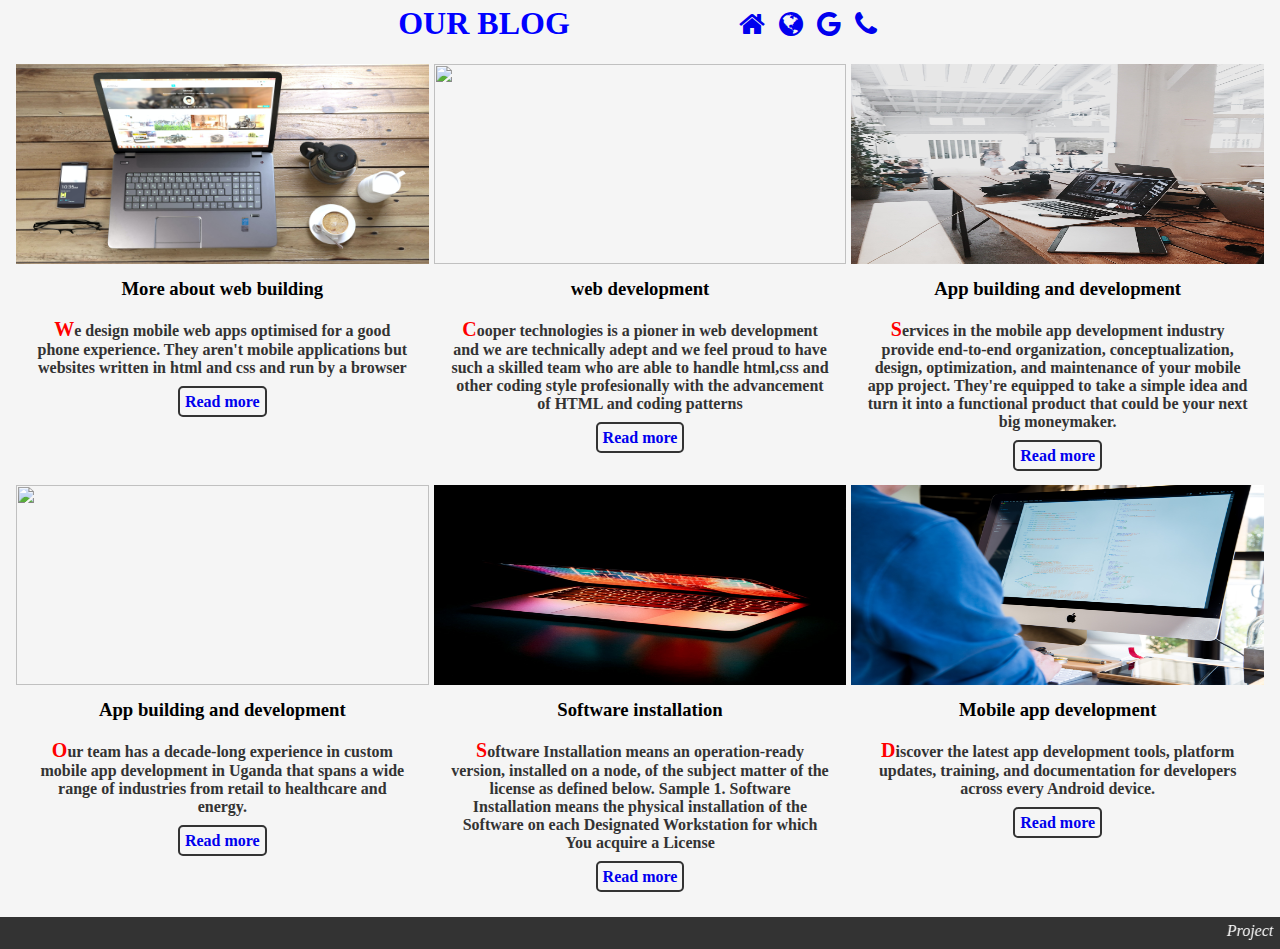
==== blog.html @ b90960eb "Add files via upload" ====
<!DOCTYPE html>
<html lang="en">
    <head>
        <meta charset="UTF-8">
          <link rel="stylesheet" href="blog.css">
          <link rel="stylesheet" href="https://cdnjs.cloudflare.com/ajax/libs/font-awesome/4.7.0/css/font-awesome.min.css">
          <meta http-equiv="X-UA-Compatible" content="IE=edge">
          <meta name="viewport" content="width=device-width, initial-scale=1.0">
          <title>cooper technologies | blog</title>
    </head>
    <body>
      <div class="header">
        <h1>OUR BLOG</h1>
      </div>
                <div class="buttom-nav">
                  <ul>
                    <a href="index.html" class="fa fa-home"></a>
                    <a href="https://www.google.com/webhp?hl=en&sa=X&ved=0ahUKEwjPwb-no7L7AhUSUcAKHa8XBywQPAgI" class="fa fa-globe"></a>
                    <a href="https://www.google.com/webhp?hl=en&sa=X&ved=0ahUKEwjPwb-no7L7AhUSUcAKHa8XBywQPAgI" class="fa fa-google"></a>
                    <a href="contact.html" class="fa fa-phone "></a>
                  </ul>
                </div>

      <div class="blog-wrapper">
        <div class="blog-box">         
         <div class="blog-img">
          <img src="webpics/laptop.jpg">
          </div>

          <div class="blog-text">
            <h3>More about web building</h3>
            <p> 
                <b>W</b>e design mobile web apps optimised for a good phone experience. They aren't mobile
                applications but websites written in html and css and run by a browser
            </p>
            <a href="https://www.google.com/search?q=webbuilding&sxsrf=ALiCzsb-AVjqP686agE8ddD2hdNtc4tCfQ:1668586352527&source=lnms&tbm=isch&sa=X&ved=2ahUKEwi92sbGoLL7AhWKQaQEHRHbDLYQ_AUoAXoECAIQAw&biw=1440&bih=757&dpr=1">Read more</a>
          </div>
        </div>

        <div class="blog-box">         
            <div class="blog-img">
             <img src="webpics/pexels-christina-morillo-1181275.jpg">
             </div>
   
             <div class="blog-text">
               <h3> web development</h3>
               <p> 
                   <b>C</b>ooper technologies is a pioner in web development and we are technically adept
                   and we feel proud to have such a skilled team who are able to handle html,css and other 
                   coding style profesionally with the advancement of HTML and coding patterns
               </p>
               <a href="https://www.w3schools.com/whatis/">Read more</a>
             </div>
           </div>
        
        <div class="blog-box">         
            <div class="blog-img">
             <img src="webpics/pexels-flo-dahm-699459.jpg">
             </div>
   
             <div class="blog-text">
               <h3>App building and development</h3>
               <p> 
                <b>S</b>ervices in the mobile app development industry provide end-to-end organization, conceptualization, design, optimization, and maintenance of your mobile app project. They're equipped to take a simple idea and turn it into a functional product that could be your next big moneymaker.
               </p>
               <a href="https://www.w3schools.com/whatis/">Read more</a>
             </div>
           </div>
         
         <div class="blog-box">         
          <div class="blog-img">
           <img src="webpics/pexels-markus-spiske-177598.jpg">
           </div>
 
           <div class="blog-text">
             <h3>App building and development</h3>
             <p> 
              <b>O</b>ur team has a decade-long experience in custom mobile app development in Uganda that spans a wide range of industries from retail to healthcare and energy.
             </p>
             <a href="https://www.w3schools.com/whatis/">Read more</a>
             
           </div>
         </div>
         <div class="blog-box">         
          <div class="blog-img">
           <img src="webpics/IMG_bha38f.jpg">
           </div>
 
           <div class="blog-text">
             <h3>Software installation</h3>
             <p> 
              <b>S</b>oftware Installation means an operation-ready version, installed on a node, of the subject matter of the license as defined below. Sample 1. Software Installation means the physical installation of the Software on each Designated Workstation for which You acquire a License
             </p>
             <a href="https://g.co/kgs/9Ta4uz">Read more</a>
           </div>
         </div>
         <div class="blog-box">         
          <div class="blog-img">
           <img src="webpics/pexels-lee-campbell-89724.jpg">
           </div>
 
           <div class="blog-text">
             <h3>Mobile app development</h3>
             <p> 
              <b>D</b>iscover the latest app development tools, platform updates, training, and documentation for developers across every Android device.

             </p>
             <a href="https://www.invonto.com/insights/mobile-app-development-process/">Read more</a>
           </div>
         </div>
         </div>
         <footer>
           <marquee >
            <em>Project by:cooper tech ug</em>
            <em>&copy;2022 copyright</em>

           </marquee> 

         </footer>
      
    </body>
</html>
---- blog.css ----
body{
    text-align: center;
    margin: 0px;
    background-color:whitesmoke;
    cursor: pointer;
}
.header h1{
    margin: 5px;
}
h1{
    color: blue;
}
h3{
    margin: 10px;
}

ul{
    padding-left: 0px;
    margin: 5px;
}
ul .fa{
    font-size: 28px;
    text-decoration: none;
    padding: 5px;
}

ul .fa:hover{
    color: white;
    background-color: #333;
    border-radius: 50px;
    transition: 0.5s;
}

img{
    width: 100%;
    height: 200px;
}
b{
    color: red;
    font-size:20px;
}
.blog-text p{
   color: #333;
   font-weight: bold;
   padding: 8px;
   margin: 8px;

}
footer{
    color: white;
    background-color: #333;
    padding:5px;
}

.blog-text a{
    text-decoration: none;
    font-weight: 700;
    border:2px solid #333;
    padding: 5px;
    border-radius: 5px;
    margin-bottom: 5px;
}

.blog-text a:hover{
   color: antiquewhite;
   background-color: rgb(3, 3, 250);
   transition: 0.5s;
   border:none;
}

.blog-wrapper{
    display: grid;
    grid-template-columns: 1fr;
    padding: 6px;
    text-align: center;
}
.blog-box{
    margin-bottom: 15px;
}

.blog-box p:hover{
    color: rgb(255, 0, 0);
}
.blog-box h3:hover{
    color: green;
}

.botton-nav{
    margin-bottom: 10px;
}


@media(min-width:600px){
    .blog-wrapper{
        margin: 10px;
        padding: 6px;
        display:grid;
        grid-gap: 5px;
        grid-template-columns: 1fr 1fr 1fr;
    }

    .blog-box{
        width: 100%;
        height:(100px,auto);
    }
  
   .buttom-nav{
    display: inline-block;
    margin-left: 40px;
   }
   .header{
    display: inline-block;
   }
 
   ul{
    display: inline-block;
    margin: 5px;

   }
   ul .fa{
    font-size: 28px;
   }
  
    
}

@media(min-width:700px){
    .buttom-nav{
        display: inline-block;
        margin-left: 60px;
       }
  
}
@media(min-width:800px){
    .buttom-nav{
        display: inline-block;
        margin-left: 100px;
       }
  
}
@media(min-width:1000px){
    .buttom-nav{
        display: inline-block;
        margin-left: 150px;
       }
  
}
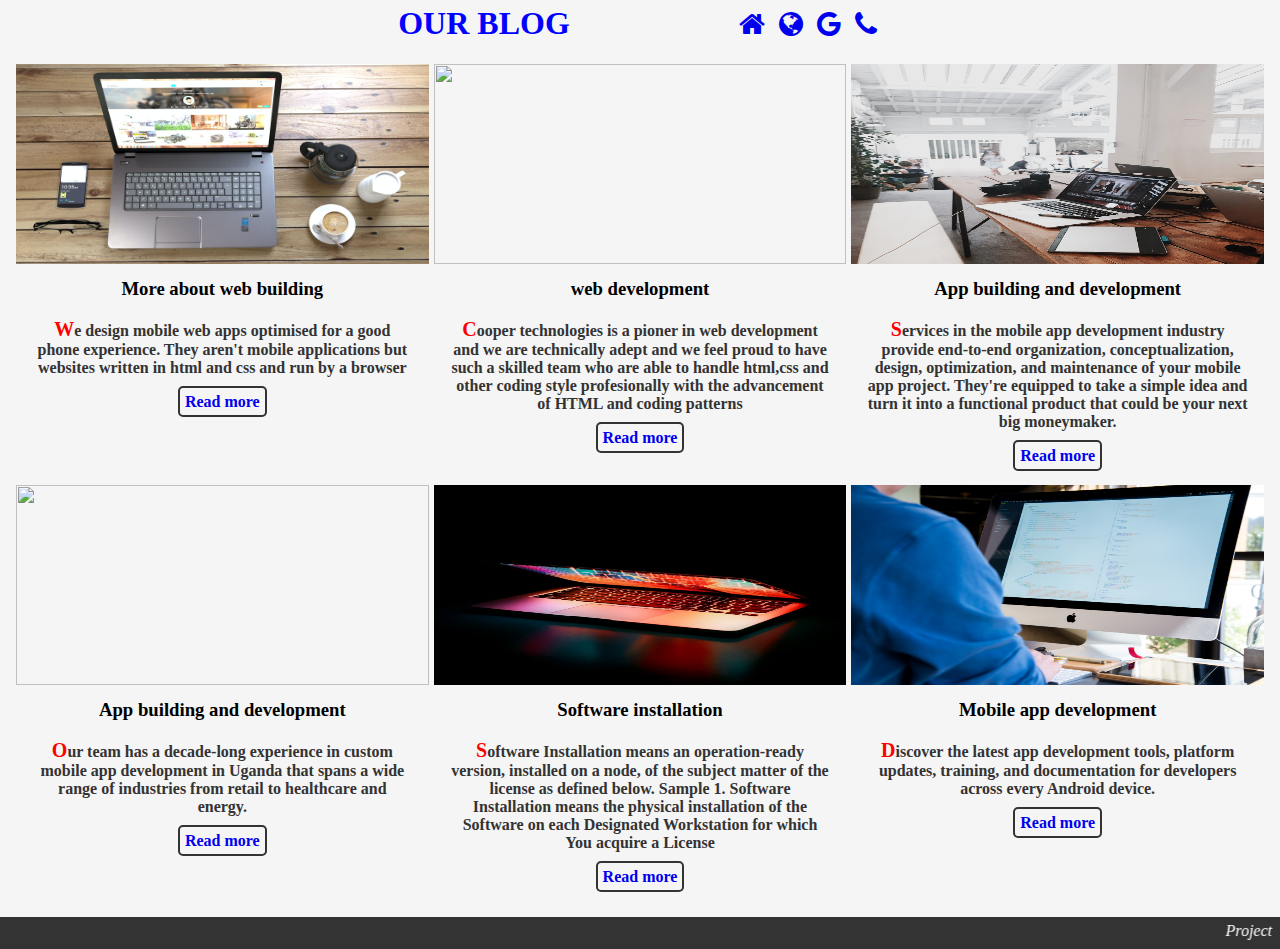
==== commit 9419142c: "Update blog.html" ====
--- a/blog.html
+++ b/blog.html
@@ -2,6 +2,8 @@
 <html lang="en">
     <head>
         <meta charset="UTF-8">
+        <script async src="https://pagead2.googlesyndication.com/pagead/js/adsbygoogle.js?client=ca-pub-3133065157413559"
+     crossorigin="anonymous"></script>
           <link rel="stylesheet" href="blog.css">
           <link rel="stylesheet" href="https://cdnjs.cloudflare.com/ajax/libs/font-awesome/4.7.0/css/font-awesome.min.css">
           <meta http-equiv="X-UA-Compatible" content="IE=edge">
@@ -119,4 +121,4 @@
          </footer>
       
     </body>
-</html>+</html>
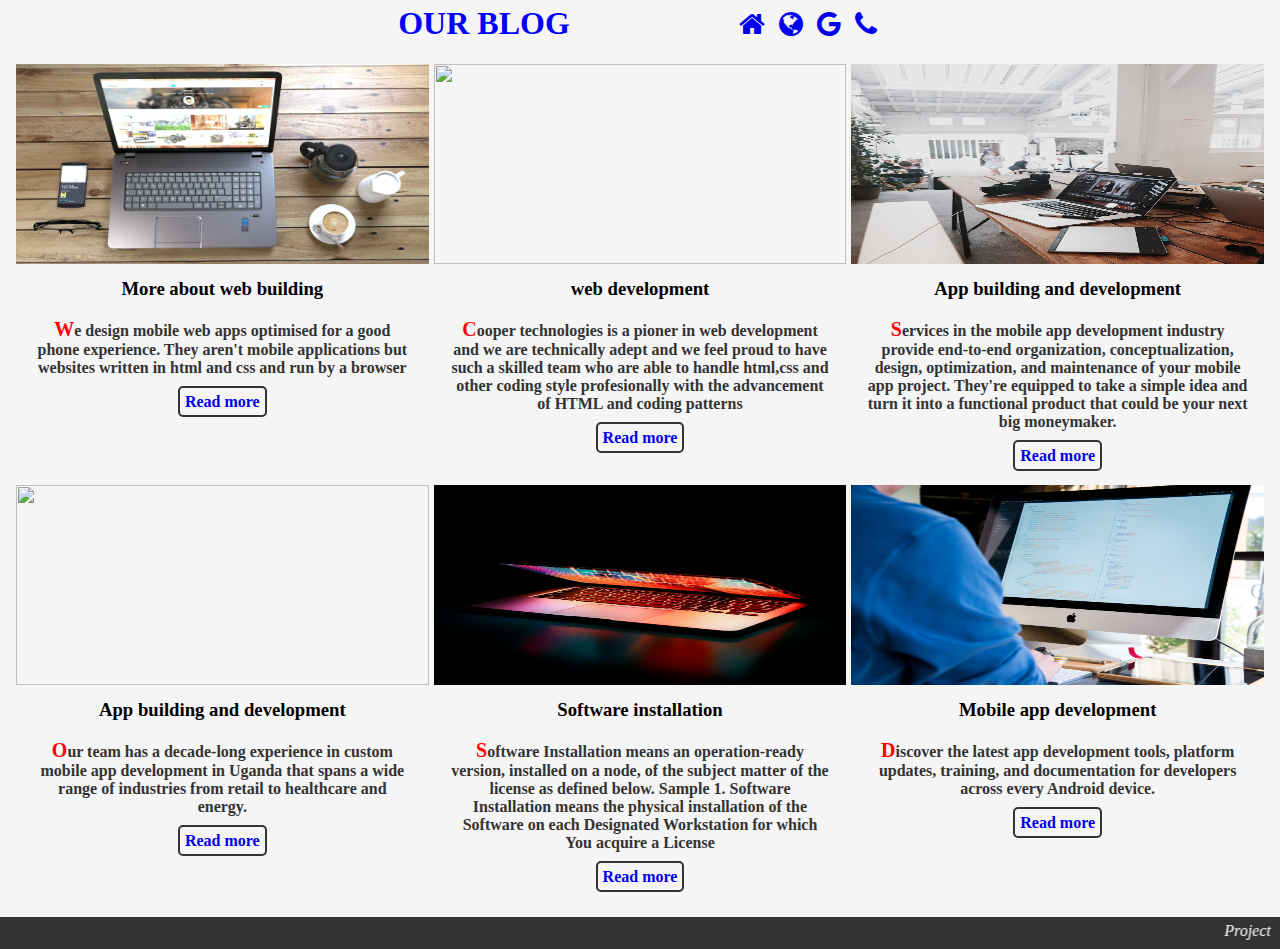
==== commit bd19d074: "Update blog.html" ====
--- a/blog.html
+++ b/blog.html
@@ -1,6 +1,14 @@
 <!DOCTYPE html>
 <html lang="en">
     <head>
+        <script async src="https://www.googletagmanager.com/gtag/js?id=G-327GL88ER1"></script>
+<script>
+  window.dataLayer = window.dataLayer || [];
+  function gtag(){dataLayer.push(arguments);}
+  gtag('js', new Date());
+
+  gtag('config', 'G-327GL88ER1');
+</script>
         <meta charset="UTF-8">
         <script async src="https://pagead2.googlesyndication.com/pagead/js/adsbygoogle.js?client=ca-pub-3133065157413559"
      crossorigin="anonymous"></script>
@@ -10,6 +18,8 @@
           <meta name="viewport" content="width=device-width, initial-scale=1.0">
           <title>cooper technologies | blog</title>
     </head>
+    <!-- Google tag (gtag.js) -->
+
     <body>
       <div class="header">
         <h1>OUR BLOG</h1>
@@ -22,7 +32,8 @@
                     <a href="contact.html" class="fa fa-phone "></a>
                   </ul>
                 </div>
-
+                   <script async src="https://pagead2.googlesyndication.com/pagead/js/adsbygoogle.js?client=ca-pub-3133065157413559"
+     crossorigin="anonymous"></script>
       <div class="blog-wrapper">
         <div class="blog-box">         
          <div class="blog-img">
@@ -87,6 +98,9 @@
           <div class="blog-img">
            <img src="webpics/IMG_bha38f.jpg">
            </div>
+             <script async src="https://pagead2.googlesyndication.com/pagead/js/adsbygoogle.js?client=ca-pub-3133065157413559"
+     crossorigin="anonymous"></script>
+             
  
            <div class="blog-text">
              <h3>Software installation</h3>
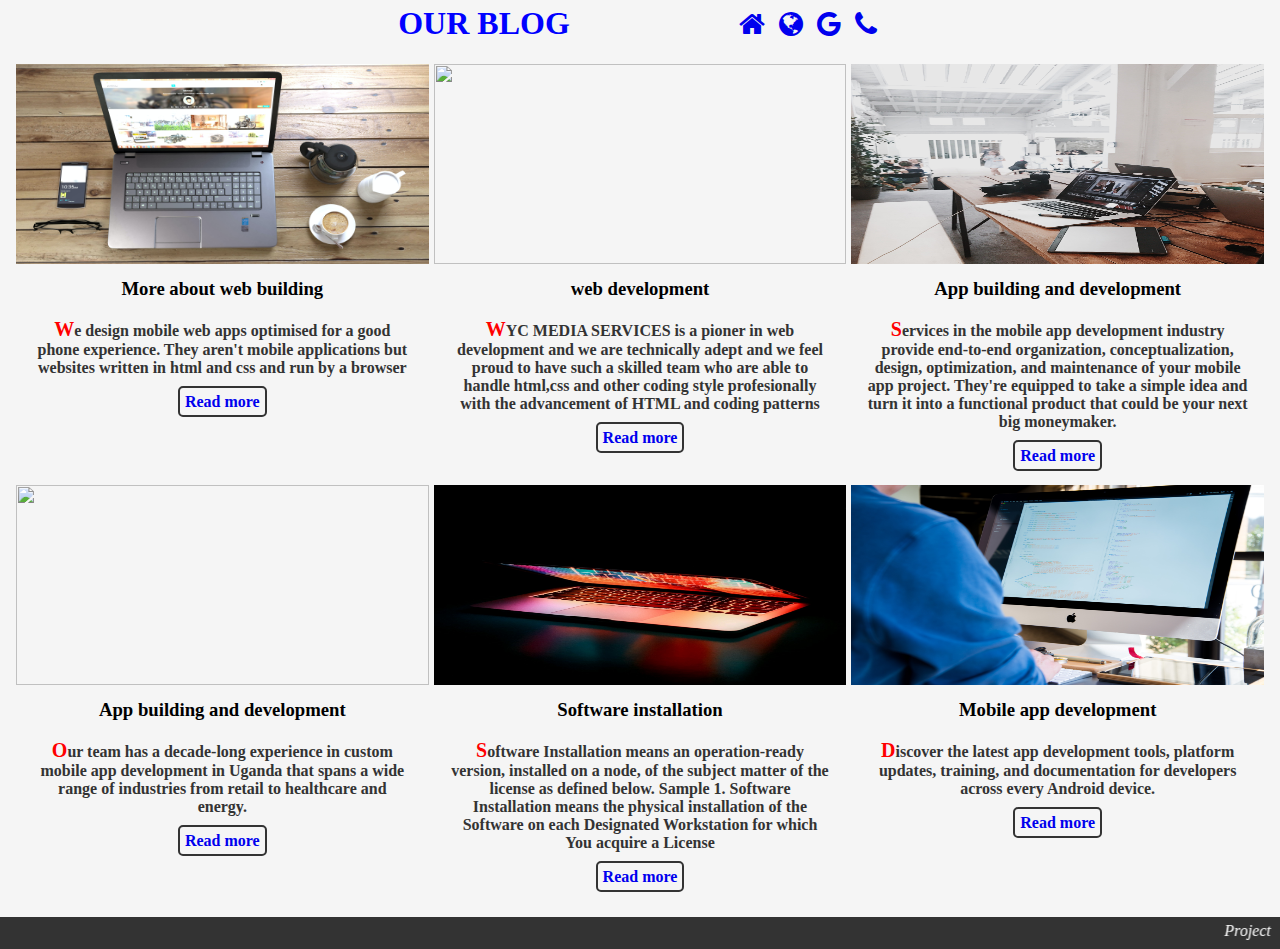
==== commit 499f9ecc: "Update blog.html" ====
--- a/blog.html
+++ b/blog.html
@@ -1,14 +1,7 @@
 <!DOCTYPE html>
 <html lang="en">
     <head>
-        <script async src="https://www.googletagmanager.com/gtag/js?id=G-327GL88ER1"></script>
-<script>
-  window.dataLayer = window.dataLayer || [];
-  function gtag(){dataLayer.push(arguments);}
-  gtag('js', new Date());
-
-  gtag('config', 'G-327GL88ER1');
-</script>
+    
         <meta charset="UTF-8">
         <script async src="https://pagead2.googlesyndication.com/pagead/js/adsbygoogle.js?client=ca-pub-3133065157413559"
      crossorigin="anonymous"></script>
@@ -16,7 +9,7 @@
           <link rel="stylesheet" href="https://cdnjs.cloudflare.com/ajax/libs/font-awesome/4.7.0/css/font-awesome.min.css">
           <meta http-equiv="X-UA-Compatible" content="IE=edge">
           <meta name="viewport" content="width=device-width, initial-scale=1.0">
-          <title>cooper technologies | blog</title>
+          <title>WYC MEDIA SERVICES | blog</title>
     </head>
     <!-- Google tag (gtag.js) -->
 
@@ -58,7 +51,7 @@
              <div class="blog-text">
                <h3> web development</h3>
                <p> 
-                   <b>C</b>ooper technologies is a pioner in web development and we are technically adept
+                   <b>W</b>YC MEDIA SERVICES is a pioner in web development and we are technically adept
                    and we feel proud to have such a skilled team who are able to handle html,css and other 
                    coding style profesionally with the advancement of HTML and coding patterns
                </p>
@@ -127,8 +120,8 @@
          </div>
          <footer>
            <marquee >
-            <em>Project by:cooper tech ug</em>
-            <em>&copy;2022 copyright</em>
+            <em>Project by:WYC MEDIA SERVICES ug</em>
+            <em>&copy;2023 copyright</em>
 
            </marquee> 
 
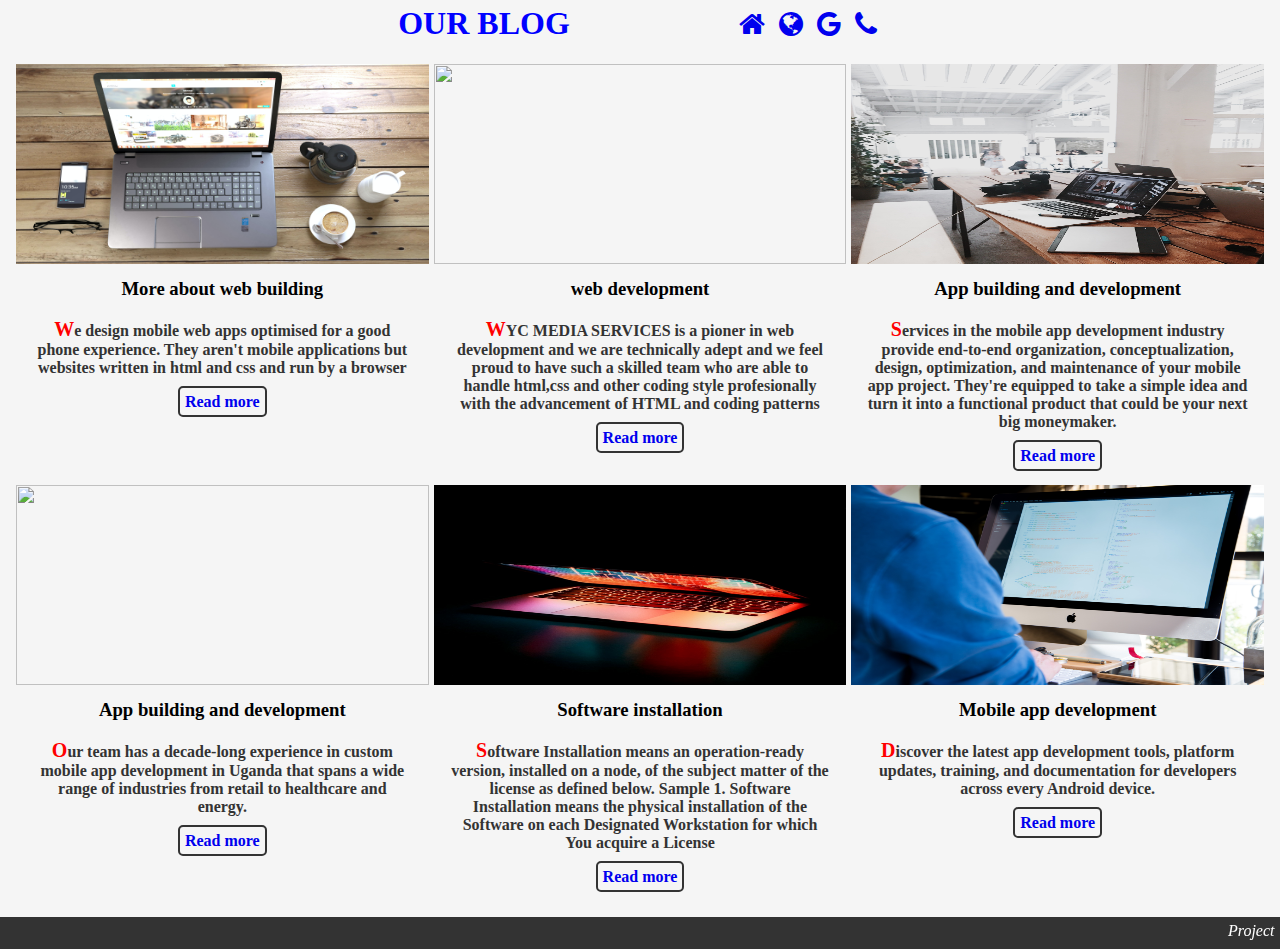
==== commit 457269ed: "Update blog.html" ====
--- a/blog.html
+++ b/blog.html
@@ -9,7 +9,7 @@
           <link rel="stylesheet" href="https://cdnjs.cloudflare.com/ajax/libs/font-awesome/4.7.0/css/font-awesome.min.css">
           <meta http-equiv="X-UA-Compatible" content="IE=edge">
           <meta name="viewport" content="width=device-width, initial-scale=1.0">
-          <title>WYC MEDIA SERVICES | blog</title>
+          <title>Cooper technologies uganda | blog</title>
     </head>
     <!-- Google tag (gtag.js) -->
 
